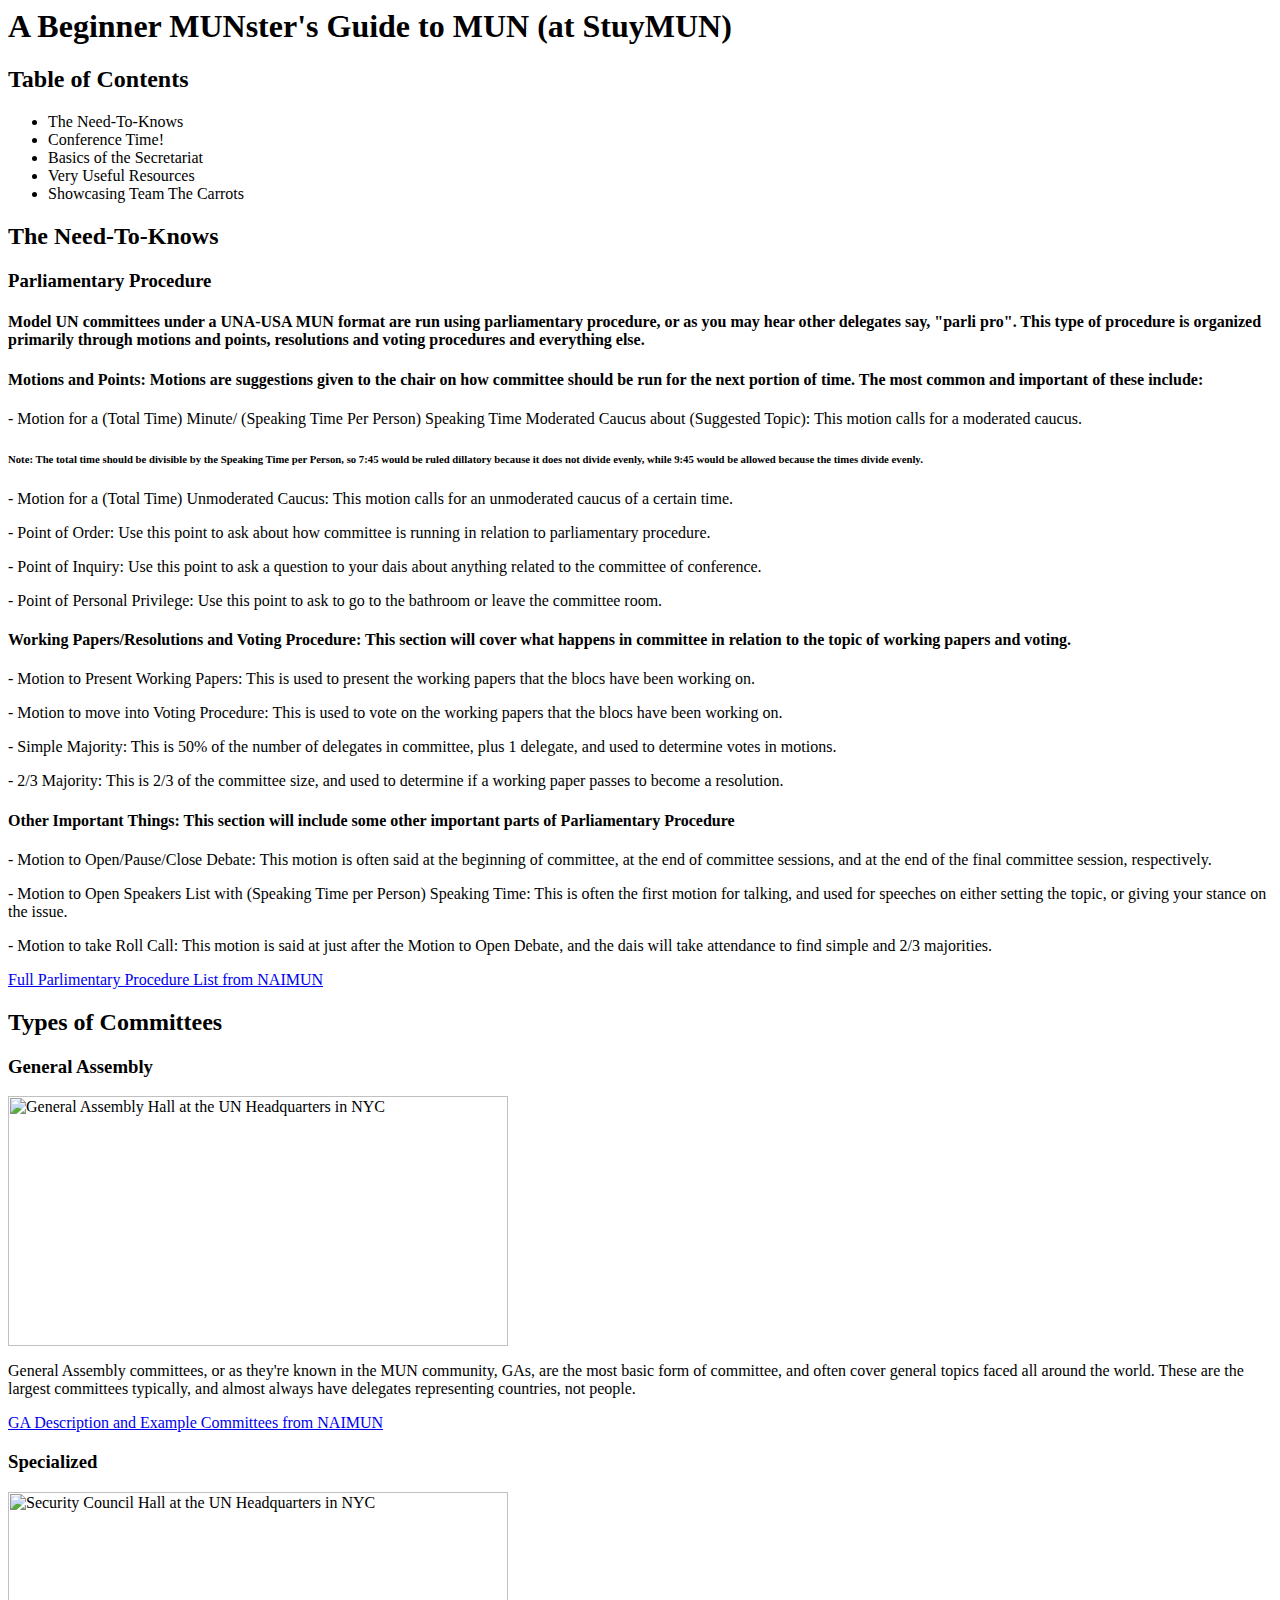
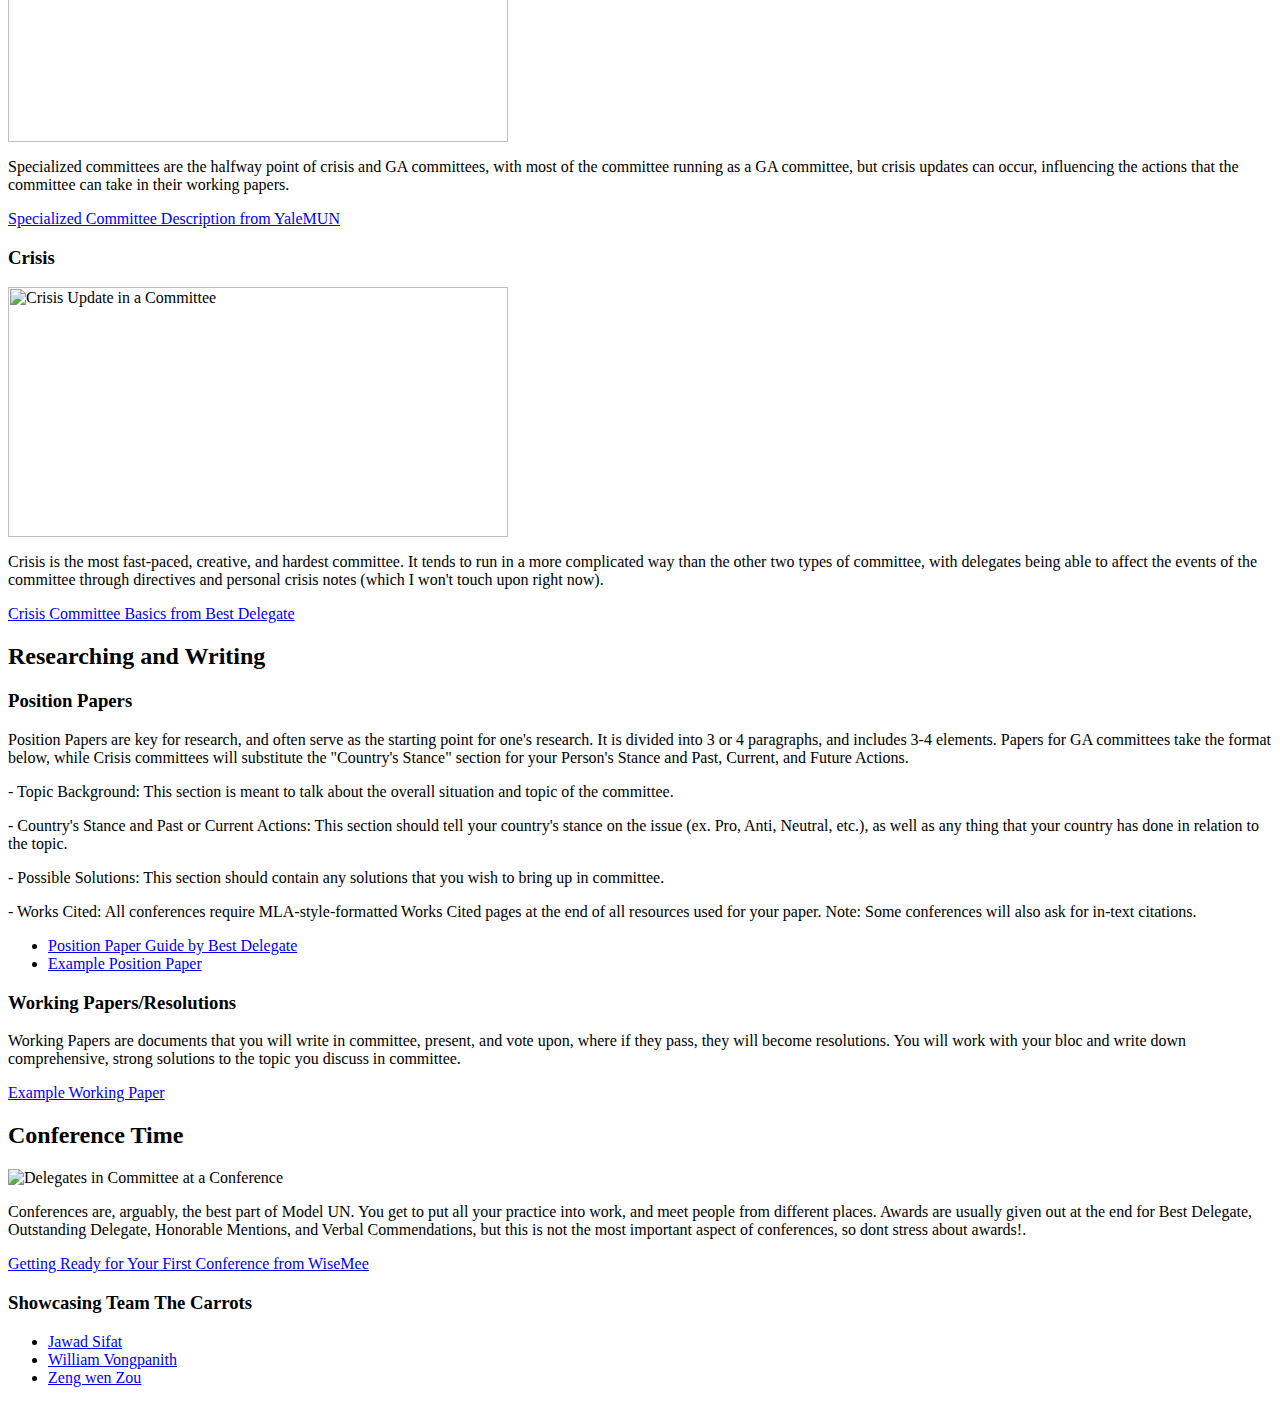
==== index.html @ 7d68be78 "Update index.html" ====
<!--
Danielle Que
IntroCS pd6 sec10
HW03 -- Thank you for coming to my TED talk/HTML/Coding a Simple Website
2021-02-09
-->

<!DOCTYPE>
<html>
<h1> A Beginner MUNster's Guide to MUN (at StuyMUN) </h1>
<h2> Table of Contents </h2>
    <ul>
        <li> The Need-To-Knows </li>
        <li> Conference Time! </li>
        <li> Basics of the Secretariat </li>
        <li> Very Useful Resources </li>
        <li> Showcasing Team The Carrots </li>
    </ul>   
<h2> The Need-To-Knows </h2>
    <h3> Parliamentary Procedure </h3>
    <h4> Model UN committees under a UNA-USA MUN format are run using parliamentary procedure, or as you may hear other delegates say, "parli pro". This type of procedure is organized primarily through motions and points, resolutions and voting procedures and everything else.</h4> 
        
    <h4>Motions and Points: Motions are suggestions given to the chair on how committee should be run for the next portion of time. The most common and important of these include:</h4>
        <p> - Motion for a (Total Time) Minute/ (Speaking Time Per Person) Speaking Time Moderated Caucus about (Suggested Topic): This motion calls for a moderated caucus.</p>
            <h6>     Note: The total time should be divisible by the Speaking Time per Person, so 7:45 would be ruled dillatory because it does not divide evenly, while 9:45 would be allowed because the times divide evenly.</h6> 
        <p> - Motion for a (Total Time) Unmoderated Caucus: This motion calls for an unmoderated caucus of a certain time.</p>
        <p> - Point of Order: Use this point to ask about how committee is running in relation to parliamentary procedure.</p>
        <p> - Point of Inquiry: Use this point to ask a question to your dais about anything related to the committee of conference.</p>
        <p> - Point of Personal Privilege: Use this point to ask to go to the bathroom or leave the committee room.</p> 
    <h4>Working Papers/Resolutions and Voting Procedure: This section will cover what happens in committee in relation to the topic of working papers and voting. </h4>    
        <p> - Motion to Present Working Papers: This is used to present the working papers that the blocs have been working on.</p>
        <p> - Motion to move into Voting Procedure: This is used to vote on the working papers that the blocs have been working on.</p>
        <p> - Simple Majority: This is 50% of the number of delegates in committee, plus 1 delegate, and used to determine votes in motions.</p>
        <p> - 2/3 Majority: This is 2/3 of the committee size, and used to determine if a working paper passes to become a resolution.</p>
    <h4> Other Important Things: This section will include some other important parts of Parliamentary Procedure</h4>
        <p> - Motion to Open/Pause/Close Debate: This motion is often said at the beginning of committee, at the end of committee sessions, and at the end of the final committee session, respectively.</p>
        <p> - Motion to Open Speakers List with (Speaking Time per Person) Speaking Time: This is often the first motion for talking, and used for speeches on either setting the topic, or giving your stance on the issue.</p>
        <p> - Motion to take Roll Call: This motion is said at just after the Motion to Open Debate, and the dais will take attendance to find simple and 2/3 majorities.</p> 
    <a href="https://naimun.modelun.org/parliamentary-procedures"> Full Parlimentary Procedure List from NAIMUN </a>
<h2> Types of Committees </h2>
    <h3> General Assembly </h3>
    <img 
        width=500
        height=250
        src="https://upload.wikimedia.org/wikipedia/commons/0/05/UN_General_Assembly_hall.jpeg"
        alt="General Assembly Hall at the UN Headquarters in NYC">
    <p> General Assembly committees, or as they're known in the MUN community, GAs, are the most basic form of committee, and often cover general topics faced all around the world. These are the largest committees typically, and almost always have delegates representing countries, not people.</p>
    <a href="https://naimun.modelun.org/gas"> GA Description and Example Committees from NAIMUN </a>
    <h3> Specialized </h3>
    <img
        width=500
        height=250
        src="https://cdn.cfr.org/sites/default/files/styles/immersive_image_3_2_desktop_2x/public/image/2020/09/rtr3hsmz.jpg"
        alt="Security Council Hall at the UN Headquarters in NYC">
    <p> Specialized committees are the halfway point of crisis and GA committees, with most of the committee running as a GA committee, but crisis updates can occur, influencing the actions that the committee can take in their working papers. </p>
    <a href="https://static1.squarespace.com/static/5457f2ece4b0a485997c0d67/t/5fb5dfeecfbc865efdd9f892/1605754862171/YMUN+Specialized+Explanation_Blurb.pdf"> Specialized Committee Description from YaleMUN </a>
    <h3> Crisis </h3>
    <img 
        width=500
        height=250
        src="https://bestdelegate.com/wp-content/uploads/2015/11/assasination-300x264.jpg"
        alt="Crisis Update in a Committee">
    <p> Crisis is the most fast-paced, creative, and hardest committee. It tends to run in a more complicated way than the other two types of committee, with delegates being able to affect the events of the committee through directives and personal crisis notes (which I won't touch upon right now).</p>
    <a href="https://bestdelegate.com/everything-you-need-to-know-about-crisis-committees/"> Crisis Committee Basics from Best Delegate </a>
<h2> Researching and Writing </h2>
    <h3> Position Papers </h3>
        <p> Position Papers are key for research, and often serve as the starting point for one's research. It is divided into 3 or 4 paragraphs, and includes 3-4 elements. Papers for GA committees take the format below, while Crisis committees will substitute the "Country's Stance" section for your Person's Stance and Past, Current, and Future Actions.</p>
            <p>- Topic Background: This section is meant to talk about the overall situation and topic of the committee.</p> 
            <p>- Country's Stance and Past or Current Actions: This section should tell your country's stance on the issue (ex. Pro, Anti, Neutral, etc.), as well as any thing that your country has done in relation to the topic.</p>
            <p>- Possible Solutions: This section should contain any solutions that you wish to bring up in committee.</p> 
            <p>- Works Cited: All conferences require MLA-style-formatted Works Cited pages at the end of all resources used for your paper. Note: Some conferences will also ask for in-text citations.</p>
    <ul> 
        <li> <a href="https://bestdelegate.com/a-formula-for-the-perfect-position-paper-solution-oriented-research/"> Position Paper Guide by Best Delegate </a> </li>
        <li> <a href="https://docs.google.com/document/d/1-BOt6cI98DwkWvB0Tf06BuWSzSPbmG7G1QJ6g84X8aQ/edit?usp=sharing"> Example Position Paper </a> </li>
    </ul>

    <h3> Working Papers/Resolutions </h3>
    <p> Working Papers are documents that you will write in committee, present, and vote upon, where if they pass, they will become resolutions. You will work with your bloc and write down comprehensive, strong solutions to the topic you discuss in committee. </p> 
    <a href="https://docs.google.com/document/d/1sI--Z1EplctZxuT4vmtqIP-Td0SawoI1I2shFGcIjhc/edit?usp=sharing"> Example Working Paper </a>
        
<h2> Conference Time </h2>
    <img 
         src="https://www.tjtoday.org/wp-content/uploads/2019/02/Model-United-Nations-Conference-Photograph-900x527.jpeg"
         alt="Delegates in Committee at a Conference">
    <p> Conferences are, arguably, the best part of Model UN. You get to put all your practice into work, and meet people from different places. Awards are usually given out at the end for Best Delegate, Outstanding Delegate, Honorable Mentions, and Verbal Commendations, but this is not the most important aspect of conferences, so dont stress about awards!. </p>
    <a href="https://www.wisemee.com/10-steps-to-prepare-for-your-first-mun-conference/"> Getting Ready for Your First Conference from WiseMee </a>

<h3> Showcasing Team The Carrots </h3>
    <ul> 
        <li> <a href="https://jawadsifat.github.io/web/"> Jawad Sifat </a> </li>
        <li> <a href="https://williamvong.github.io/web/"> William Vongpanith </a> </li>
        <li> <a href="https://zengwenzou.github.io/web/"> Zeng wen Zou </a> </li>
    </ul>   
<title> Boink </title>
</html>
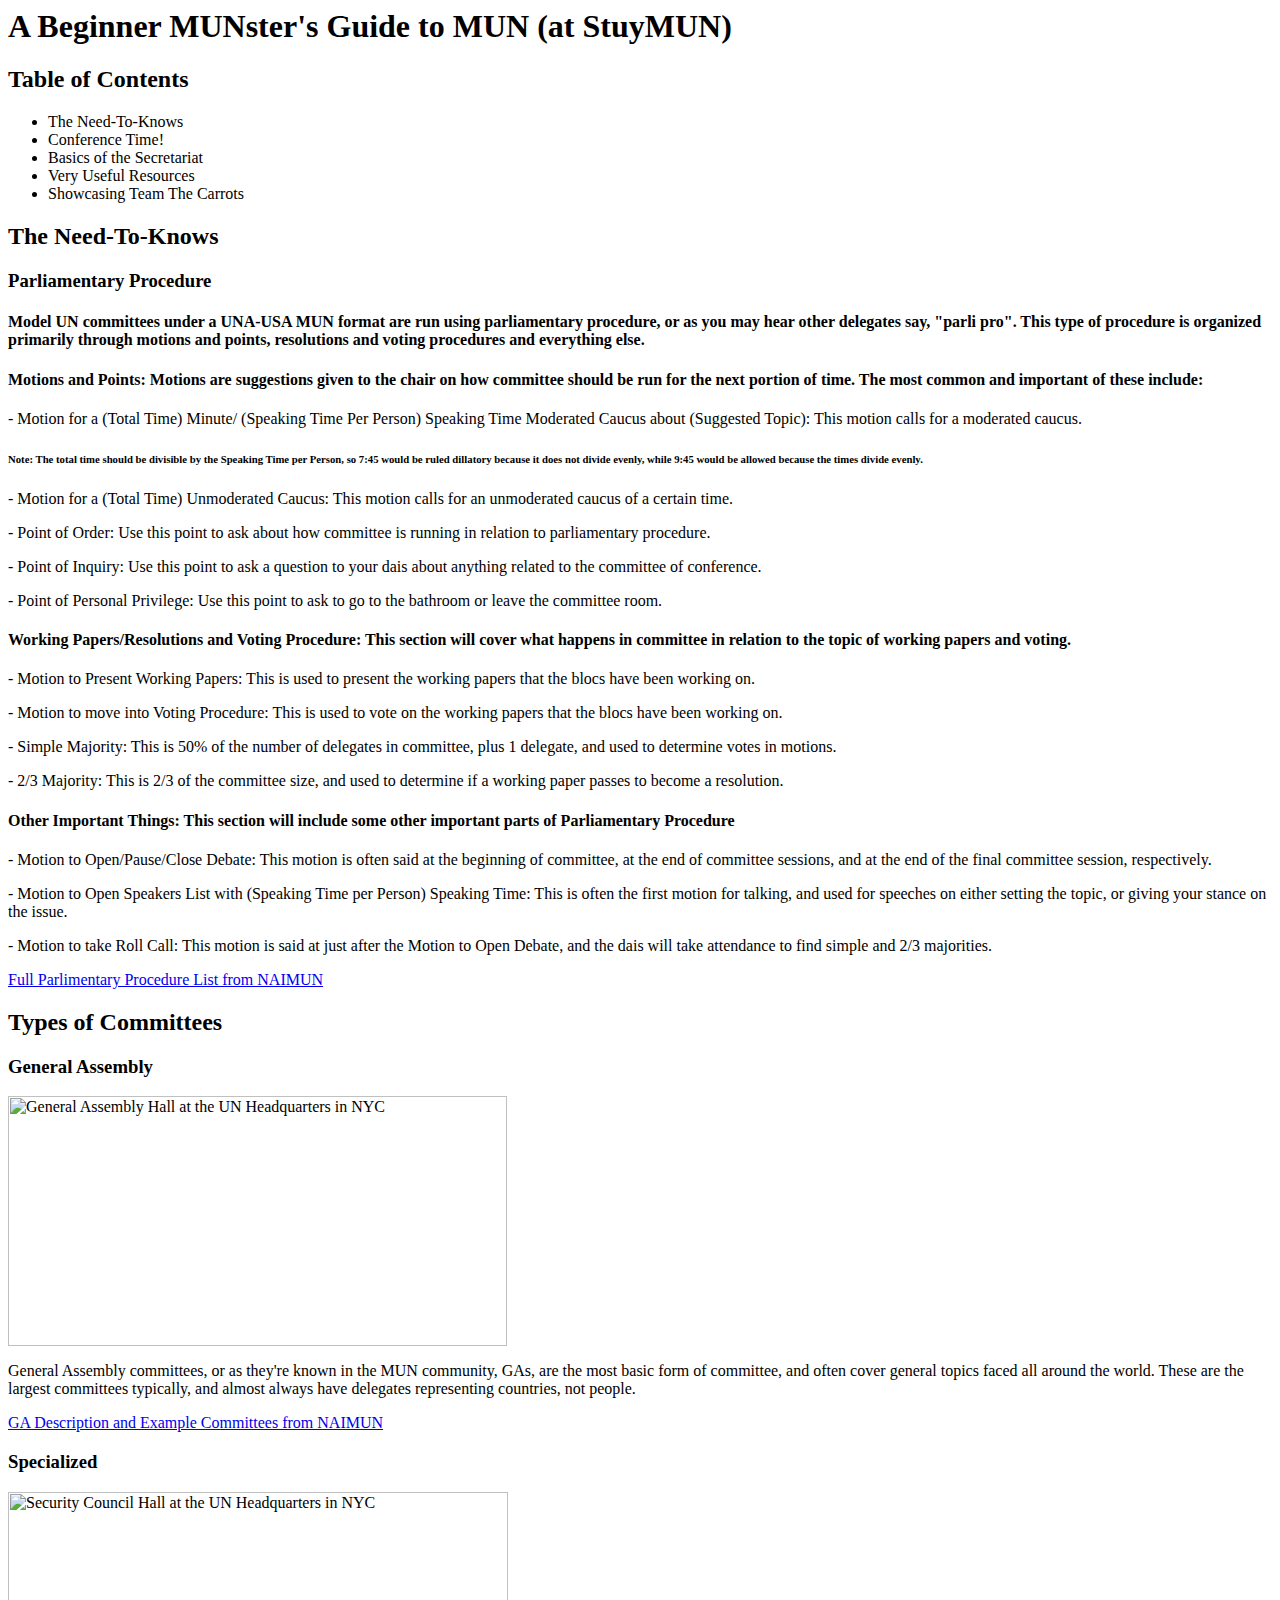
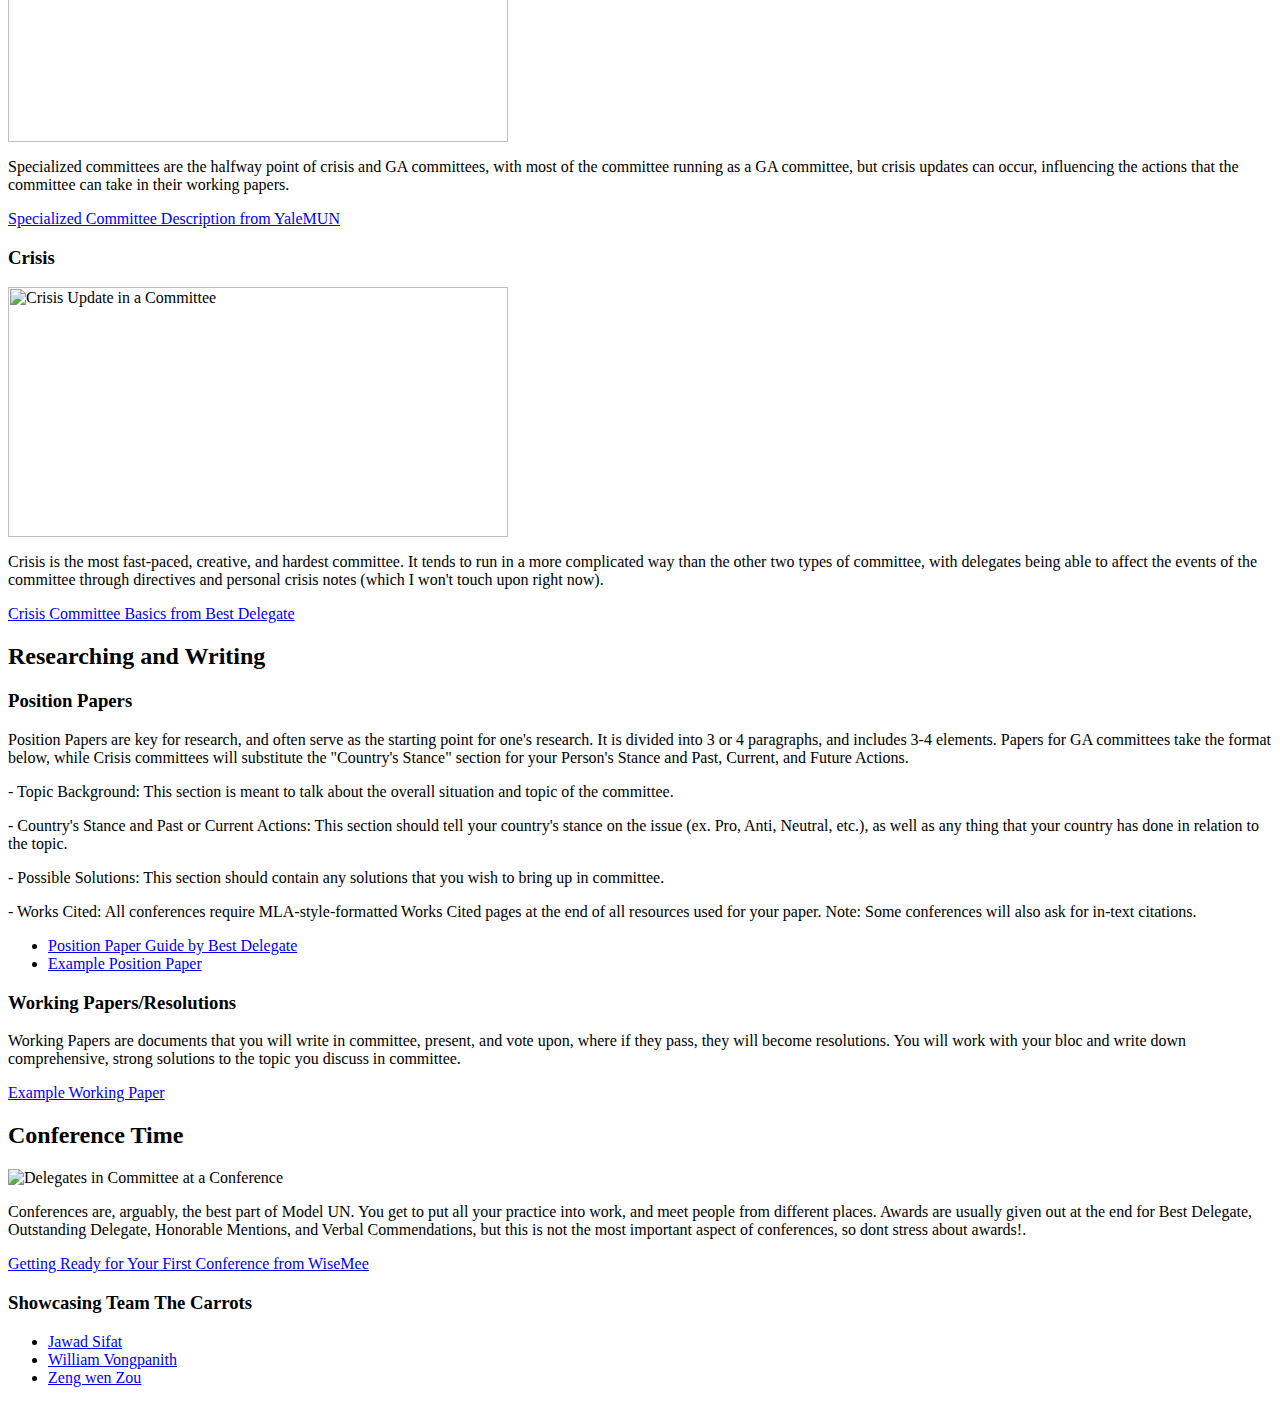
==== commit af3bd6c3: "Update index.html" ====
--- a/index.html
+++ b/index.html
@@ -40,7 +40,7 @@
 <h2> Types of Committees </h2>
     <h3> General Assembly </h3>
     <img 
-        width=500
+        width=499
         height=250
         src="https://upload.wikimedia.org/wikipedia/commons/0/05/UN_General_Assembly_hall.jpeg"
         alt="General Assembly Hall at the UN Headquarters in NYC">
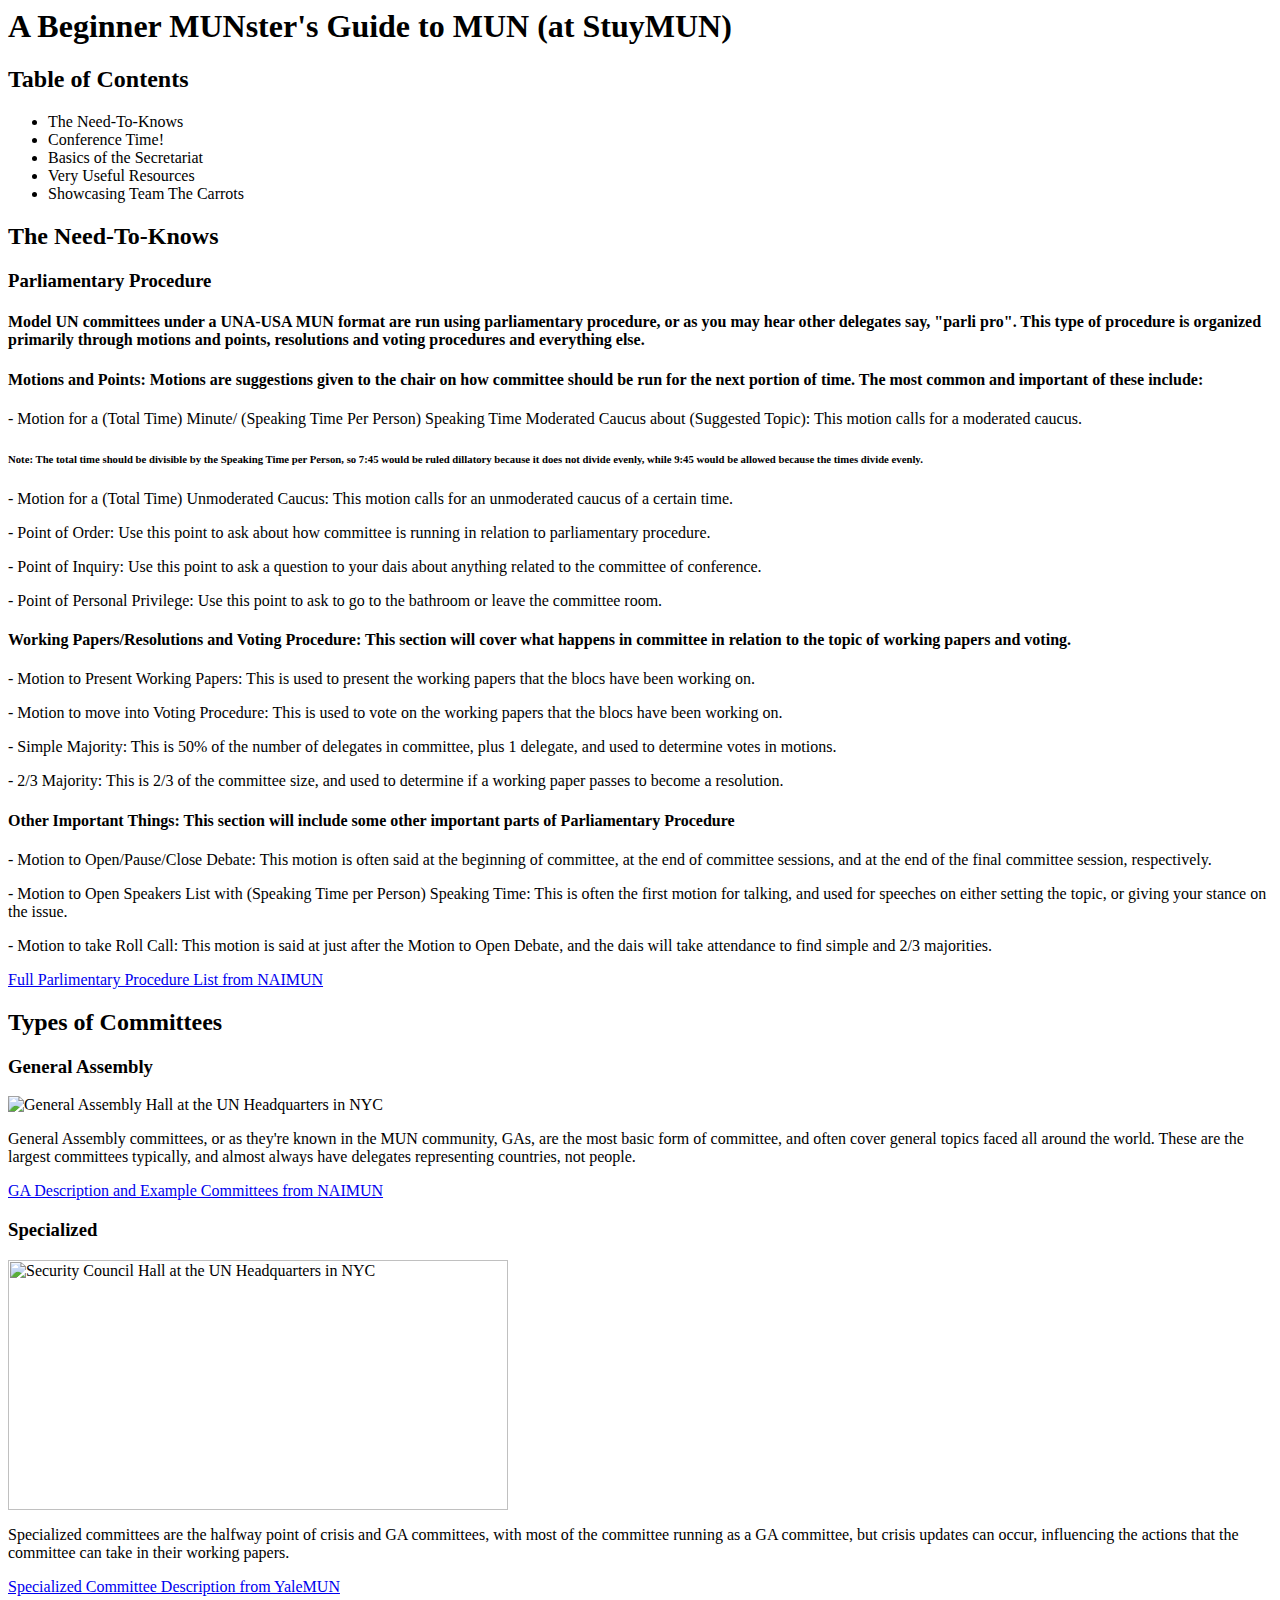
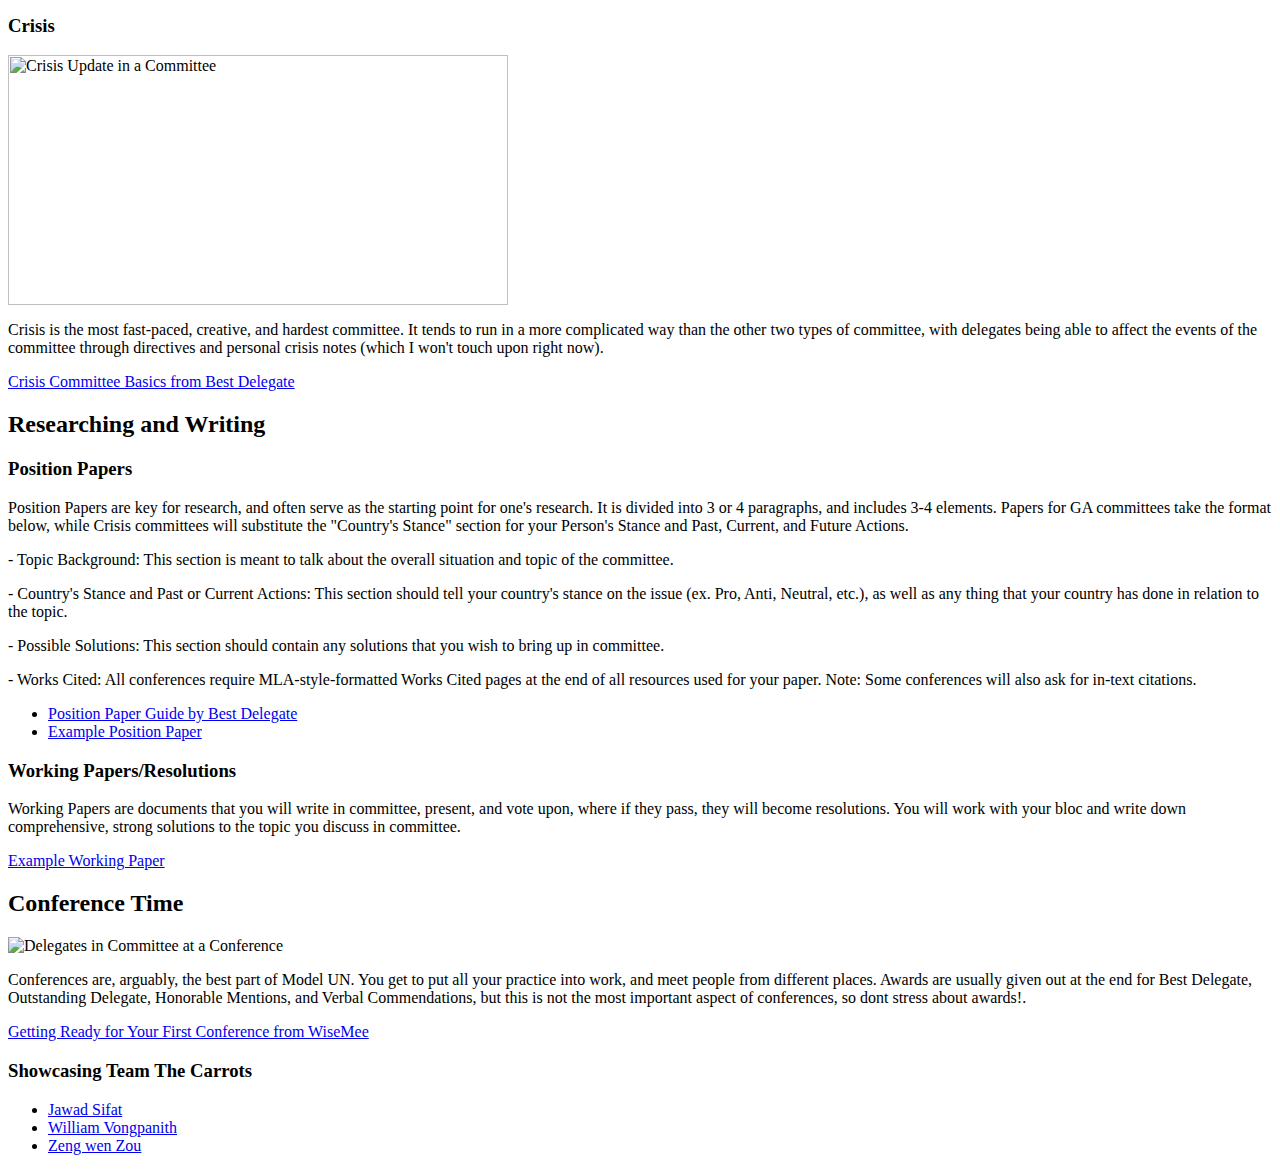
==== commit 6ad1f487: "Update index.html" ====
--- a/index.html
+++ b/index.html
@@ -40,8 +40,6 @@
 <h2> Types of Committees </h2>
     <h3> General Assembly </h3>
     <img 
-        width=499
-        height=250
         src="https://upload.wikimedia.org/wikipedia/commons/0/05/UN_General_Assembly_hall.jpeg"
         alt="General Assembly Hall at the UN Headquarters in NYC">
     <p> General Assembly committees, or as they're known in the MUN community, GAs, are the most basic form of committee, and often cover general topics faced all around the world. These are the largest committees typically, and almost always have delegates representing countries, not people.</p>
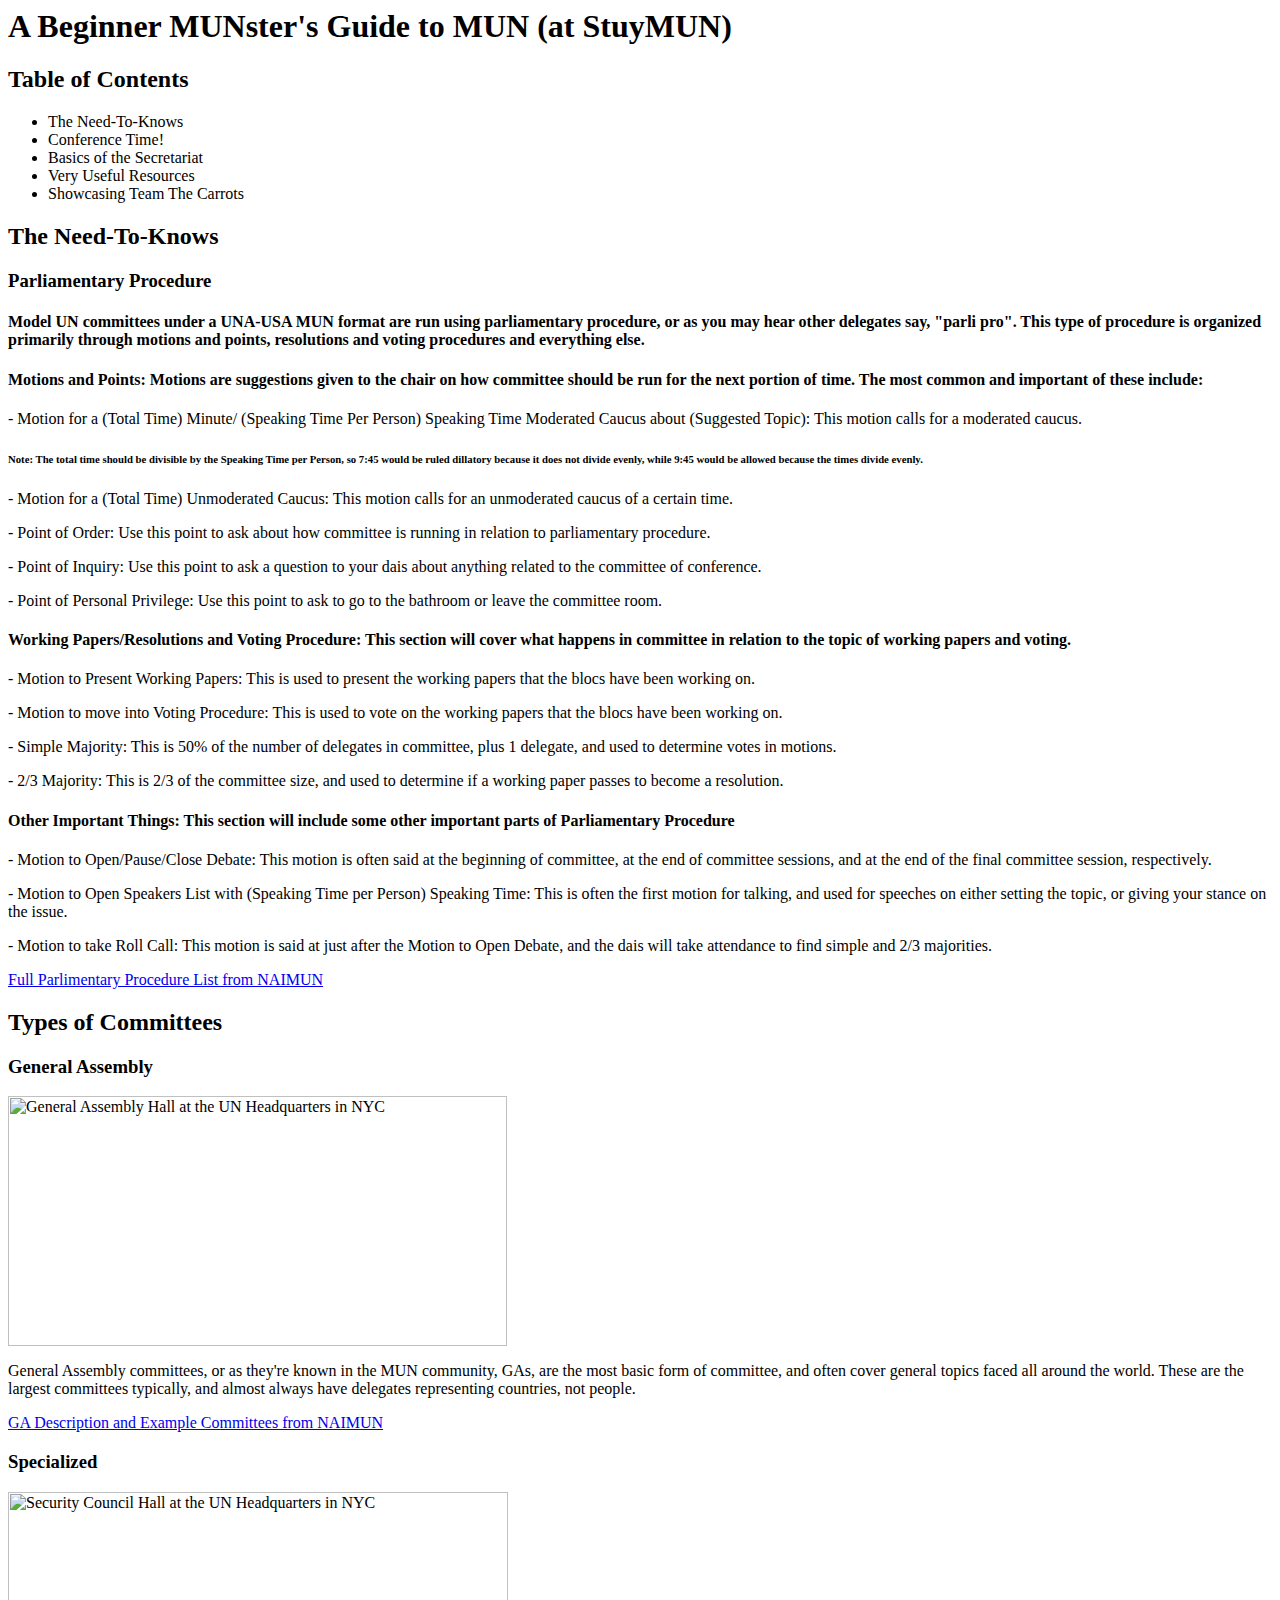
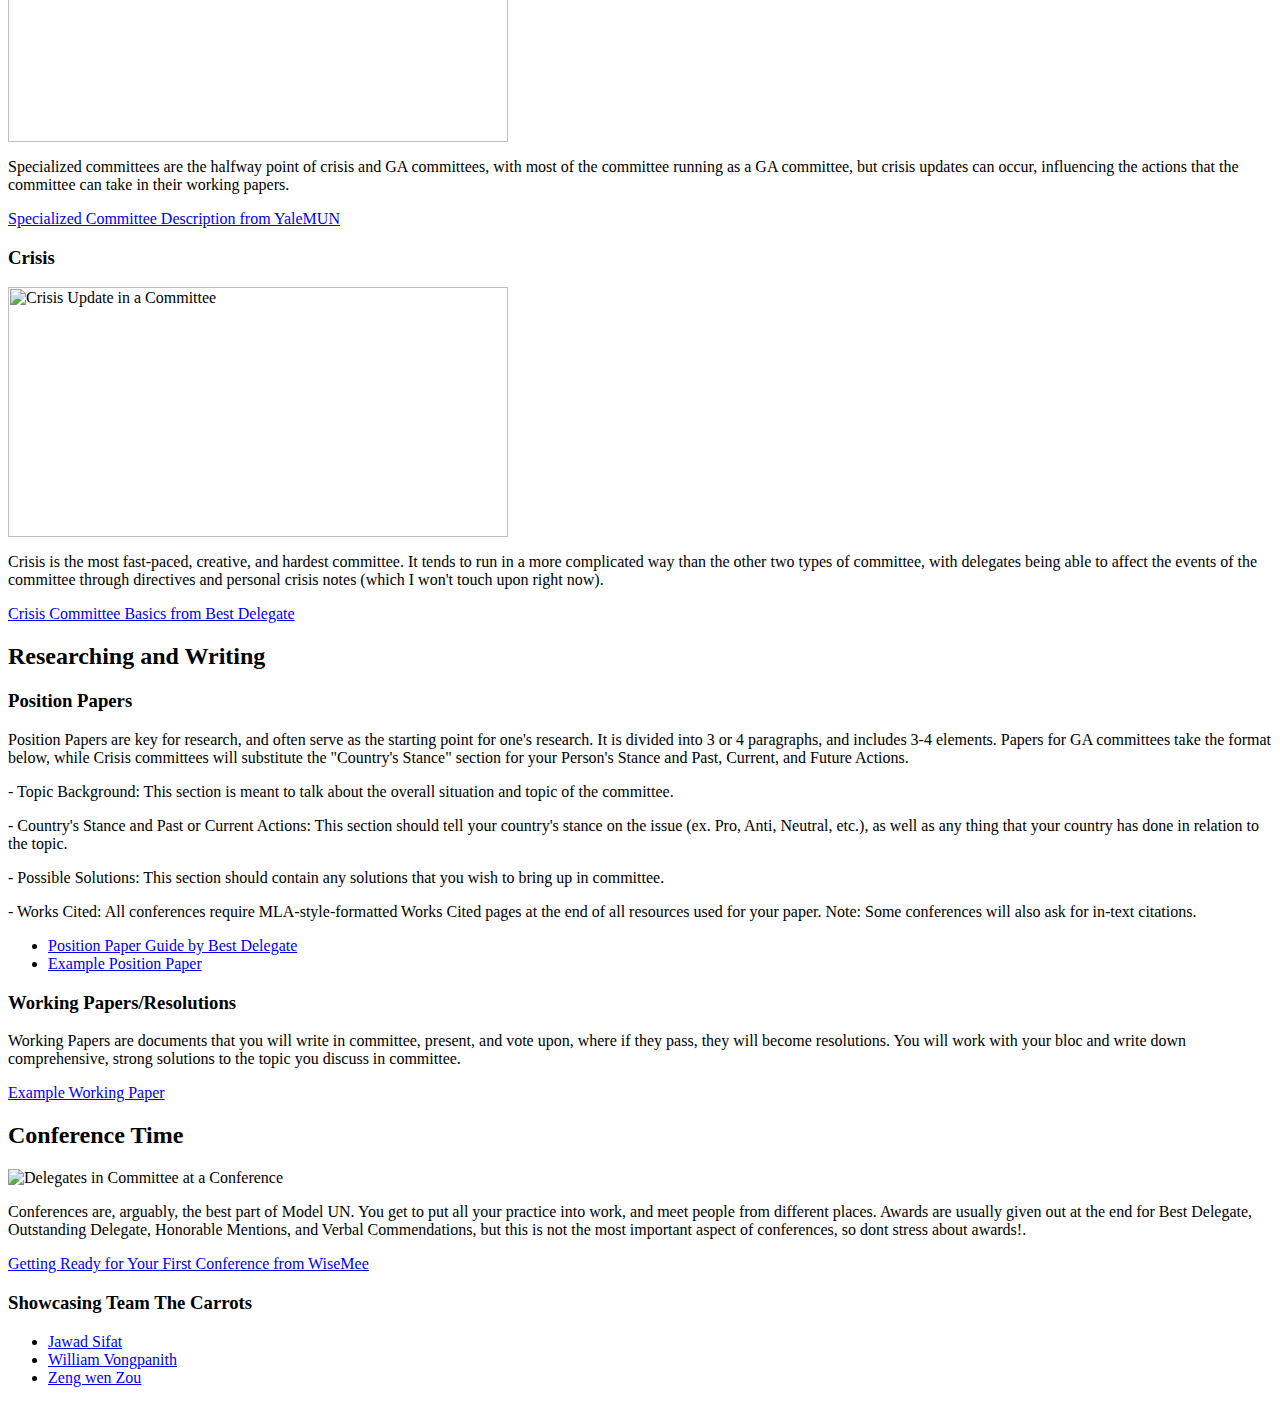
==== commit e5f84d38: "Update index.html" ====
--- a/index.html
+++ b/index.html
@@ -39,7 +39,9 @@
     <a href="https://naimun.modelun.org/parliamentary-procedures"> Full Parlimentary Procedure List from NAIMUN </a>
 <h2> Types of Committees </h2>
     <h3> General Assembly </h3>
-    <img 
+    <img
+        width=499
+        height=250
         src="https://upload.wikimedia.org/wikipedia/commons/0/05/UN_General_Assembly_hall.jpeg"
         alt="General Assembly Hall at the UN Headquarters in NYC">
     <p> General Assembly committees, or as they're known in the MUN community, GAs, are the most basic form of committee, and often cover general topics faced all around the world. These are the largest committees typically, and almost always have delegates representing countries, not people.</p>
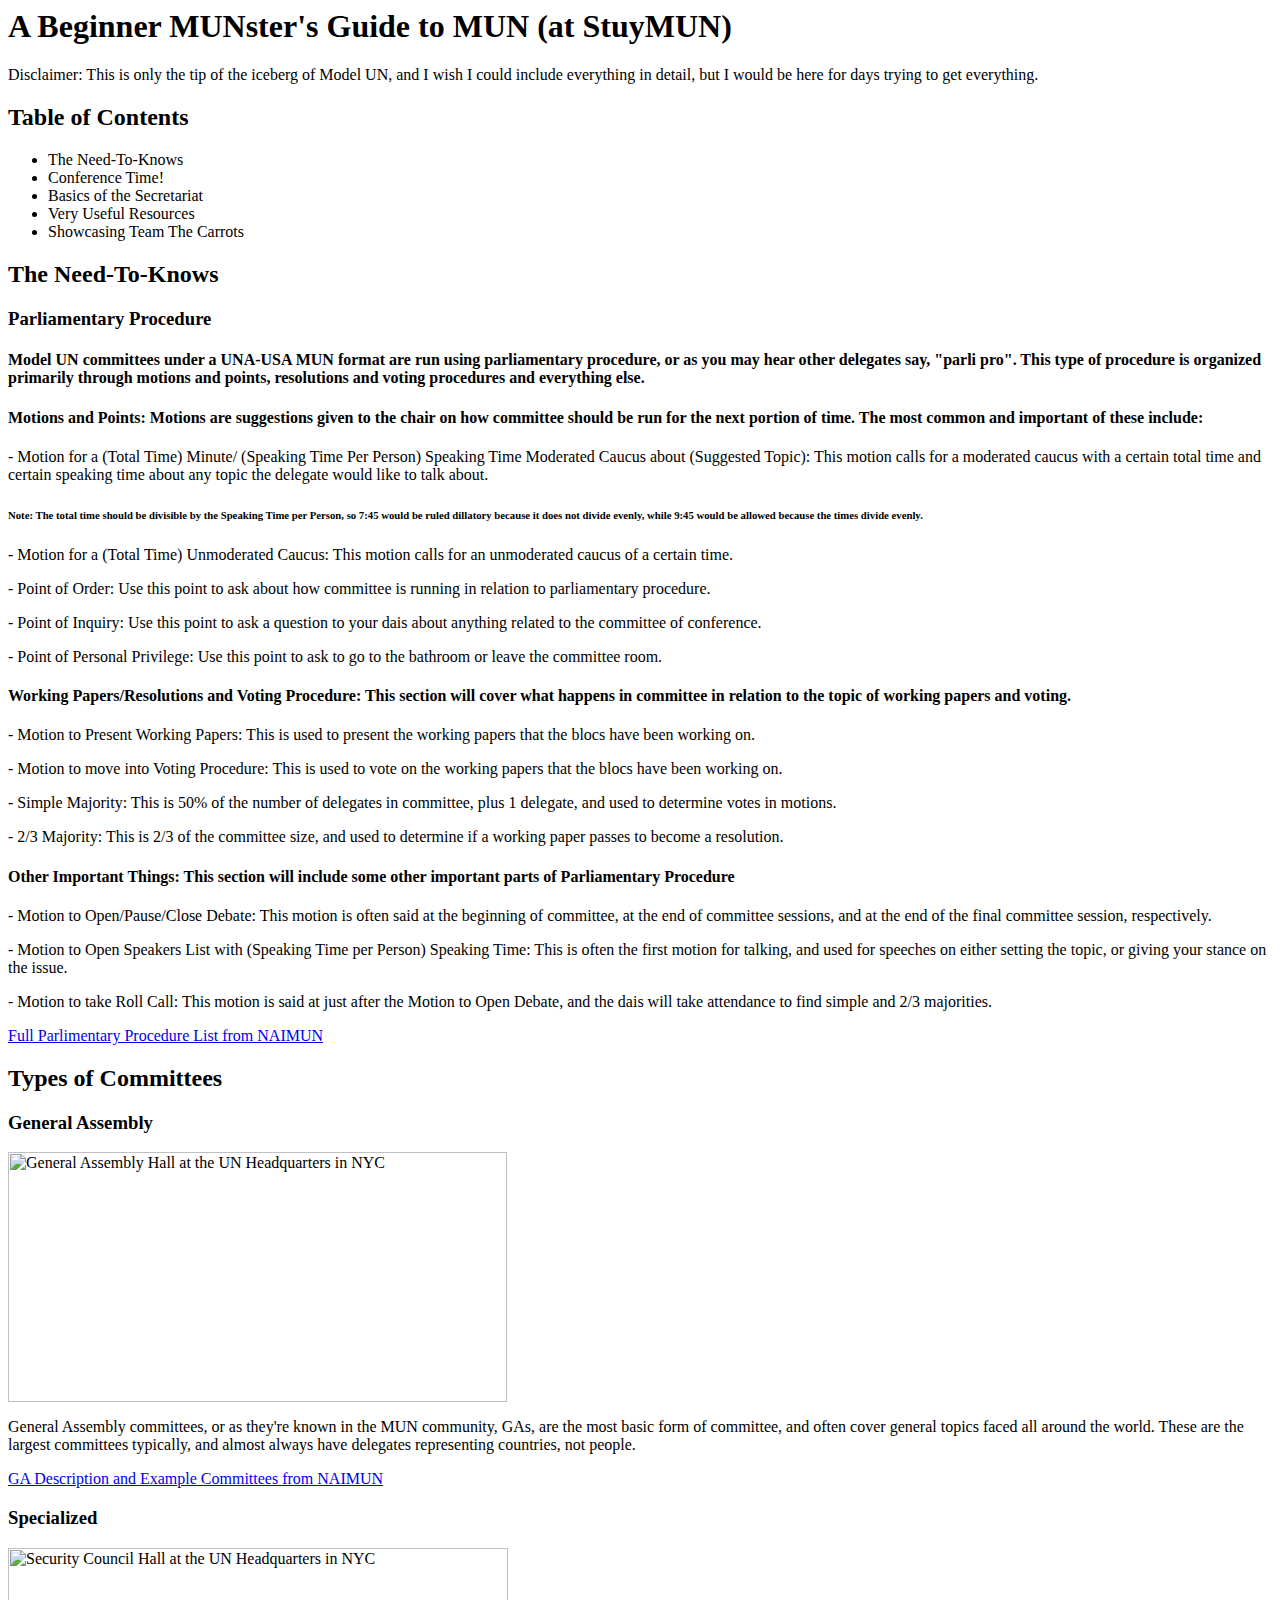
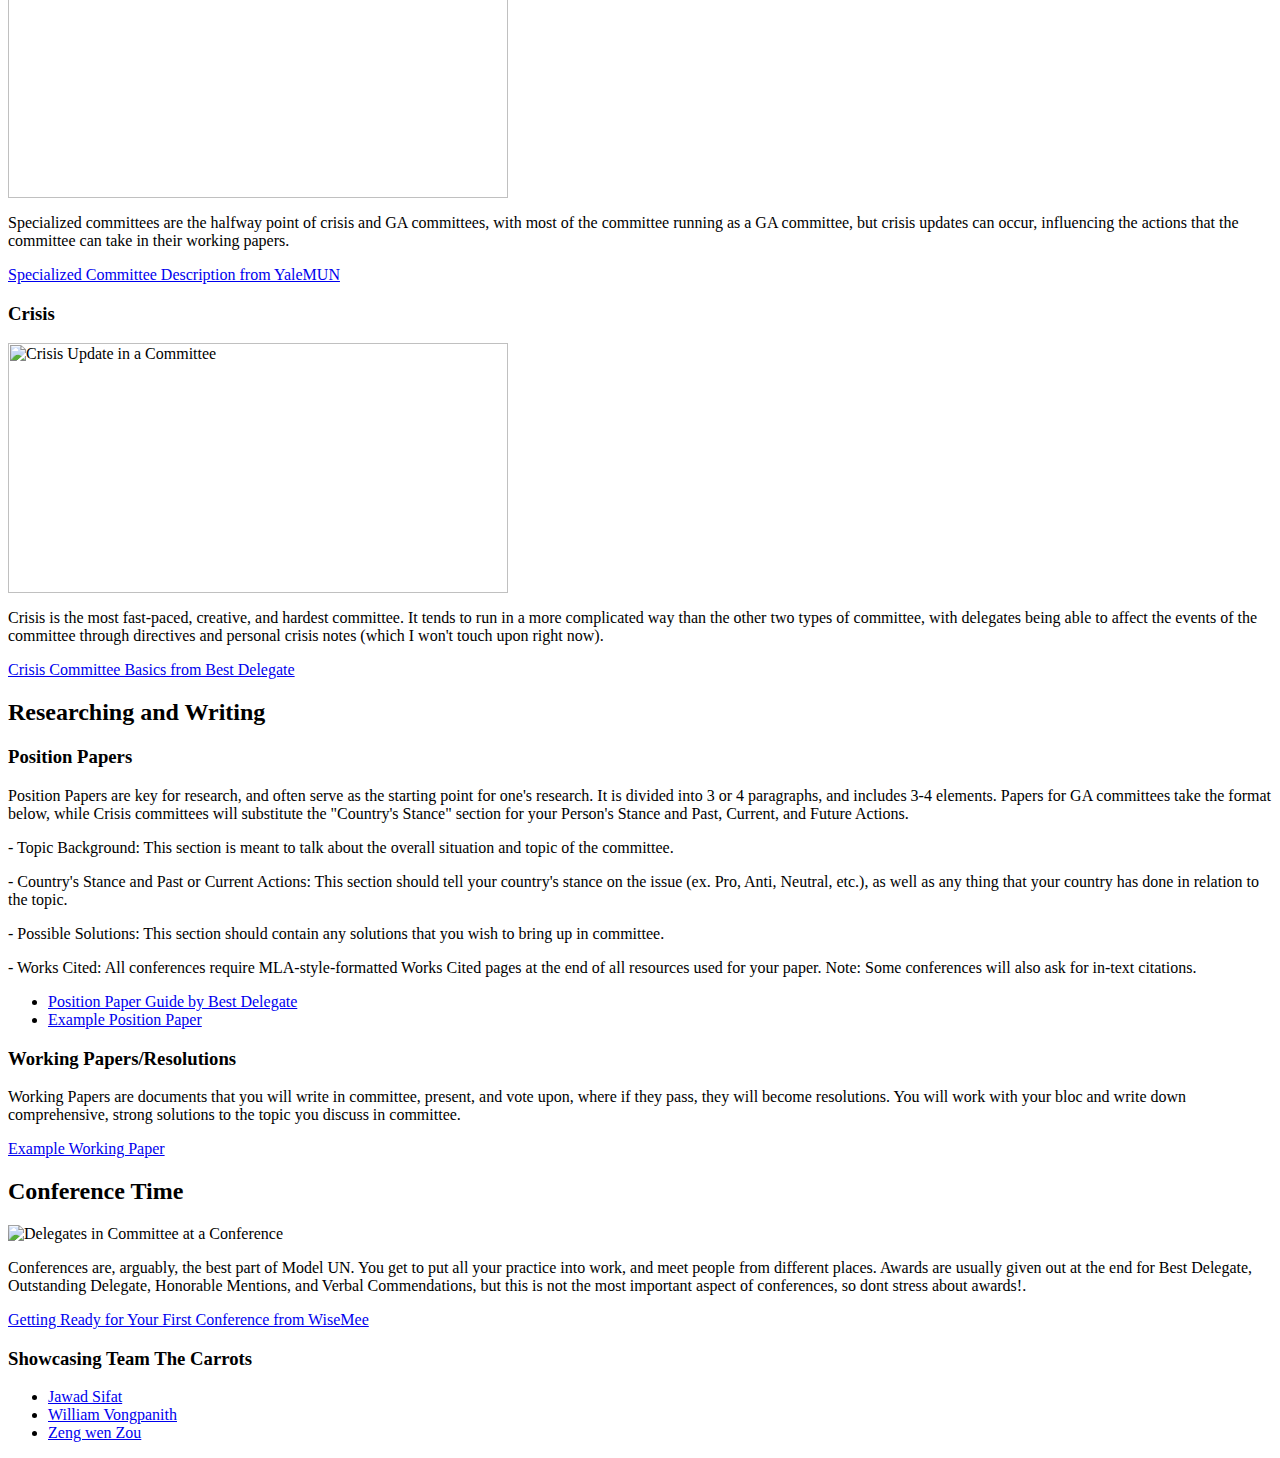
==== commit b27da922: "Add files via upload" ====
--- a/index.html
+++ b/index.html
@@ -3,11 +3,14 @@
 IntroCS pd6 sec10
 HW03 -- Thank you for coming to my TED talk/HTML/Coding a Simple Website
 2021-02-09
+
+Credits: Jawad Sifat and his website for an example of a finished version and how the site and code should look when done. 
 -->
 
 <!DOCTYPE>
 <html>
 <h1> A Beginner MUNster's Guide to MUN (at StuyMUN) </h1>
+    <p> Disclaimer: This is only the tip of the iceberg of Model UN, and I wish I could include everything in detail, but I would be here for days trying to get everything.</p>
 <h2> Table of Contents </h2>
     <ul>
         <li> The Need-To-Knows </li>
@@ -18,50 +21,49 @@
     </ul>   
 <h2> The Need-To-Knows </h2>
     <h3> Parliamentary Procedure </h3>
-    <h4> Model UN committees under a UNA-USA MUN format are run using parliamentary procedure, or as you may hear other delegates say, "parli pro". This type of procedure is organized primarily through motions and points, resolutions and voting procedures and everything else.</h4> 
-        
-    <h4>Motions and Points: Motions are suggestions given to the chair on how committee should be run for the next portion of time. The most common and important of these include:</h4>
-        <p> - Motion for a (Total Time) Minute/ (Speaking Time Per Person) Speaking Time Moderated Caucus about (Suggested Topic): This motion calls for a moderated caucus.</p>
-            <h6>     Note: The total time should be divisible by the Speaking Time per Person, so 7:45 would be ruled dillatory because it does not divide evenly, while 9:45 would be allowed because the times divide evenly.</h6> 
-        <p> - Motion for a (Total Time) Unmoderated Caucus: This motion calls for an unmoderated caucus of a certain time.</p>
-        <p> - Point of Order: Use this point to ask about how committee is running in relation to parliamentary procedure.</p>
-        <p> - Point of Inquiry: Use this point to ask a question to your dais about anything related to the committee of conference.</p>
-        <p> - Point of Personal Privilege: Use this point to ask to go to the bathroom or leave the committee room.</p> 
-    <h4>Working Papers/Resolutions and Voting Procedure: This section will cover what happens in committee in relation to the topic of working papers and voting. </h4>    
-        <p> - Motion to Present Working Papers: This is used to present the working papers that the blocs have been working on.</p>
-        <p> - Motion to move into Voting Procedure: This is used to vote on the working papers that the blocs have been working on.</p>
-        <p> - Simple Majority: This is 50% of the number of delegates in committee, plus 1 delegate, and used to determine votes in motions.</p>
-        <p> - 2/3 Majority: This is 2/3 of the committee size, and used to determine if a working paper passes to become a resolution.</p>
-    <h4> Other Important Things: This section will include some other important parts of Parliamentary Procedure</h4>
-        <p> - Motion to Open/Pause/Close Debate: This motion is often said at the beginning of committee, at the end of committee sessions, and at the end of the final committee session, respectively.</p>
-        <p> - Motion to Open Speakers List with (Speaking Time per Person) Speaking Time: This is often the first motion for talking, and used for speeches on either setting the topic, or giving your stance on the issue.</p>
-        <p> - Motion to take Roll Call: This motion is said at just after the Motion to Open Debate, and the dais will take attendance to find simple and 2/3 majorities.</p> 
-    <a href="https://naimun.modelun.org/parliamentary-procedures"> Full Parlimentary Procedure List from NAIMUN </a>
+        <h4> Model UN committees under a UNA-USA MUN format are run using parliamentary procedure, or as you may hear other delegates say, "parli pro". This type of procedure is organized primarily through motions and points, resolutions and voting procedures and everything else.</h4>    
+        <h4>Motions and Points: Motions are suggestions given to the chair on how committee should be run for the next portion of time. The most common and important of these include:</h4>
+            <p> - Motion for a (Total Time) Minute/ (Speaking Time Per Person) Speaking Time Moderated Caucus about (Suggested Topic): This motion calls for a moderated caucus with a certain total time and certain speaking time about any topic the delegate would like to talk about.</p>
+                <h6>     Note: The total time should be divisible by the Speaking Time per Person, so 7:45 would be ruled dillatory because it does not divide evenly, while 9:45 would be allowed because the times divide evenly.</h6> 
+            <p> - Motion for a (Total Time) Unmoderated Caucus: This motion calls for an unmoderated caucus of a certain time.</p>
+            <p> - Point of Order: Use this point to ask about how committee is running in relation to parliamentary procedure.</p>
+            <p> - Point of Inquiry: Use this point to ask a question to your dais about anything related to the committee of conference.</p>
+            <p> - Point of Personal Privilege: Use this point to ask to go to the bathroom or leave the committee room.</p> 
+        <h4>Working Papers/Resolutions and Voting Procedure: This section will cover what happens in committee in relation to the topic of working papers and voting. </h4>    
+            <p> - Motion to Present Working Papers: This is used to present the working papers that the blocs have been working on.</p>
+            <p> - Motion to move into Voting Procedure: This is used to vote on the working papers that the blocs have been working on.</p>
+            <p> - Simple Majority: This is 50% of the number of delegates in committee, plus 1 delegate, and used to determine votes in motions.</p>
+            <p> - 2/3 Majority: This is 2/3 of the committee size, and used to determine if a working paper passes to become a resolution.</p>
+        <h4> Other Important Things: This section will include some other important parts of Parliamentary Procedure</h4>
+            <p> - Motion to Open/Pause/Close Debate: This motion is often said at the beginning of committee, at the end of committee sessions, and at the end of the final committee session, respectively.</p>
+            <p> - Motion to Open Speakers List with (Speaking Time per Person) Speaking Time: This is often the first motion for talking, and used for speeches on either setting the topic, or giving your stance on the issue.</p>
+            <p> - Motion to take Roll Call: This motion is said at just after the Motion to Open Debate, and the dais will take attendance to find simple and 2/3 majorities.</p> 
+        <a href="https://naimun.modelun.org/parliamentary-procedures"> Full Parlimentary Procedure List from NAIMUN </a>
 <h2> Types of Committees </h2>
     <h3> General Assembly </h3>
-    <img
-        width=499
-        height=250
-        src="https://upload.wikimedia.org/wikipedia/commons/0/05/UN_General_Assembly_hall.jpeg"
-        alt="General Assembly Hall at the UN Headquarters in NYC">
-    <p> General Assembly committees, or as they're known in the MUN community, GAs, are the most basic form of committee, and often cover general topics faced all around the world. These are the largest committees typically, and almost always have delegates representing countries, not people.</p>
-    <a href="https://naimun.modelun.org/gas"> GA Description and Example Committees from NAIMUN </a>
+        <img
+            width=499
+            height=250
+            src="https://cdn.cnn.com/cnnnext/dam/assets/190922141633-un-general-assembly-room-file-restricted-super-169.jpg"
+            alt="General Assembly Hall at the UN Headquarters in NYC">
+        <p> General Assembly committees, or as they're known in the MUN community, GAs, are the most basic form of committee, and often cover general topics faced all around the world. These are the largest committees typically, and almost always have delegates representing countries, not people.</p>
+        <a href="https://naimun.modelun.org/gas"> GA Description and Example Committees from NAIMUN </a>
     <h3> Specialized </h3>
-    <img
-        width=500
-        height=250
-        src="https://cdn.cfr.org/sites/default/files/styles/immersive_image_3_2_desktop_2x/public/image/2020/09/rtr3hsmz.jpg"
-        alt="Security Council Hall at the UN Headquarters in NYC">
-    <p> Specialized committees are the halfway point of crisis and GA committees, with most of the committee running as a GA committee, but crisis updates can occur, influencing the actions that the committee can take in their working papers. </p>
-    <a href="https://static1.squarespace.com/static/5457f2ece4b0a485997c0d67/t/5fb5dfeecfbc865efdd9f892/1605754862171/YMUN+Specialized+Explanation_Blurb.pdf"> Specialized Committee Description from YaleMUN </a>
+        <img
+            width=500
+            height=250
+            src="https://cdn.cfr.org/sites/default/files/styles/immersive_image_3_2_desktop_2x/public/image/2020/09/rtr3hsmz.jpg"
+            alt="Security Council Hall at the UN Headquarters in NYC">
+        <p> Specialized committees are the halfway point of crisis and GA committees, with most of the committee running as a GA committee, but crisis updates can occur, influencing the actions that the committee can take in their working papers. </p>
+        <a href="https://static1.squarespace.com/static/5457f2ece4b0a485997c0d67/t/5fb5dfeecfbc865efdd9f892/1605754862171/YMUN+Specialized+Explanation_Blurb.pdf"> Specialized Committee Description from YaleMUN </a>
     <h3> Crisis </h3>
-    <img 
-        width=500
-        height=250
-        src="https://bestdelegate.com/wp-content/uploads/2015/11/assasination-300x264.jpg"
-        alt="Crisis Update in a Committee">
-    <p> Crisis is the most fast-paced, creative, and hardest committee. It tends to run in a more complicated way than the other two types of committee, with delegates being able to affect the events of the committee through directives and personal crisis notes (which I won't touch upon right now).</p>
-    <a href="https://bestdelegate.com/everything-you-need-to-know-about-crisis-committees/"> Crisis Committee Basics from Best Delegate </a>
+        <img 
+            width=500
+            height=250
+            src="https://bestdelegate.com/wp-content/uploads/2015/11/assasination-300x264.jpg"
+            alt="Crisis Update in a Committee">
+        <p> Crisis is the most fast-paced, creative, and hardest committee. It tends to run in a more complicated way than the other two types of committee, with delegates being able to affect the events of the committee through directives and personal crisis notes (which I won't touch upon right now).</p>
+        <a href="https://bestdelegate.com/everything-you-need-to-know-about-crisis-committees/"> Crisis Committee Basics from Best Delegate </a>
 <h2> Researching and Writing </h2>
     <h3> Position Papers </h3>
         <p> Position Papers are key for research, and often serve as the starting point for one's research. It is divided into 3 or 4 paragraphs, and includes 3-4 elements. Papers for GA committees take the format below, while Crisis committees will substitute the "Country's Stance" section for your Person's Stance and Past, Current, and Future Actions.</p>
@@ -69,28 +71,24 @@
             <p>- Country's Stance and Past or Current Actions: This section should tell your country's stance on the issue (ex. Pro, Anti, Neutral, etc.), as well as any thing that your country has done in relation to the topic.</p>
             <p>- Possible Solutions: This section should contain any solutions that you wish to bring up in committee.</p> 
             <p>- Works Cited: All conferences require MLA-style-formatted Works Cited pages at the end of all resources used for your paper. Note: Some conferences will also ask for in-text citations.</p>
-    <ul> 
-        <li> <a href="https://bestdelegate.com/a-formula-for-the-perfect-position-paper-solution-oriented-research/"> Position Paper Guide by Best Delegate </a> </li>
-        <li> <a href="https://docs.google.com/document/d/1-BOt6cI98DwkWvB0Tf06BuWSzSPbmG7G1QJ6g84X8aQ/edit?usp=sharing"> Example Position Paper </a> </li>
-    </ul>
-
+        <ul> 
+            <li> <a href="https://bestdelegate.com/a-formula-for-the-perfect-position-paper-solution-oriented-research/"> Position Paper Guide by Best Delegate </a> </li>
+            <li> <a href="https://docs.google.com/document/d/1-BOt6cI98DwkWvB0Tf06BuWSzSPbmG7G1QJ6g84X8aQ/edit?usp=sharing"> Example Position Paper </a> </li>
+        </ul>
     <h3> Working Papers/Resolutions </h3>
-    <p> Working Papers are documents that you will write in committee, present, and vote upon, where if they pass, they will become resolutions. You will work with your bloc and write down comprehensive, strong solutions to the topic you discuss in committee. </p> 
-    <a href="https://docs.google.com/document/d/1sI--Z1EplctZxuT4vmtqIP-Td0SawoI1I2shFGcIjhc/edit?usp=sharing"> Example Working Paper </a>
-        
+        <p> Working Papers are documents that you will write in committee, present, and vote upon, where if they pass, they will become resolutions. You will work with your bloc and write down comprehensive, strong solutions to the topic you discuss in committee. </p> 
+        <a href="https://docs.google.com/document/d/1sI--Z1EplctZxuT4vmtqIP-Td0SawoI1I2shFGcIjhc/edit?usp=sharing"> Example Working Paper </a>    
 <h2> Conference Time </h2>
     <img 
          src="https://www.tjtoday.org/wp-content/uploads/2019/02/Model-United-Nations-Conference-Photograph-900x527.jpeg"
          alt="Delegates in Committee at a Conference">
     <p> Conferences are, arguably, the best part of Model UN. You get to put all your practice into work, and meet people from different places. Awards are usually given out at the end for Best Delegate, Outstanding Delegate, Honorable Mentions, and Verbal Commendations, but this is not the most important aspect of conferences, so dont stress about awards!. </p>
     <a href="https://www.wisemee.com/10-steps-to-prepare-for-your-first-mun-conference/"> Getting Ready for Your First Conference from WiseMee </a>
-
 <h3> Showcasing Team The Carrots </h3>
     <ul> 
         <li> <a href="https://jawadsifat.github.io/web/"> Jawad Sifat </a> </li>
         <li> <a href="https://williamvong.github.io/web/"> William Vongpanith </a> </li>
         <li> <a href="https://zengwenzou.github.io/web/"> Zeng wen Zou </a> </li>
-    </ul>   
-<title> Boink </title>
-</html>
-
+    </ul>
+<title> Ted-Talk: A Guide for Beginner MUNsters </title> <!--I was a tad confused as per the directions for naming, so I followed Jawad Sifat's format for the title-->
+</html>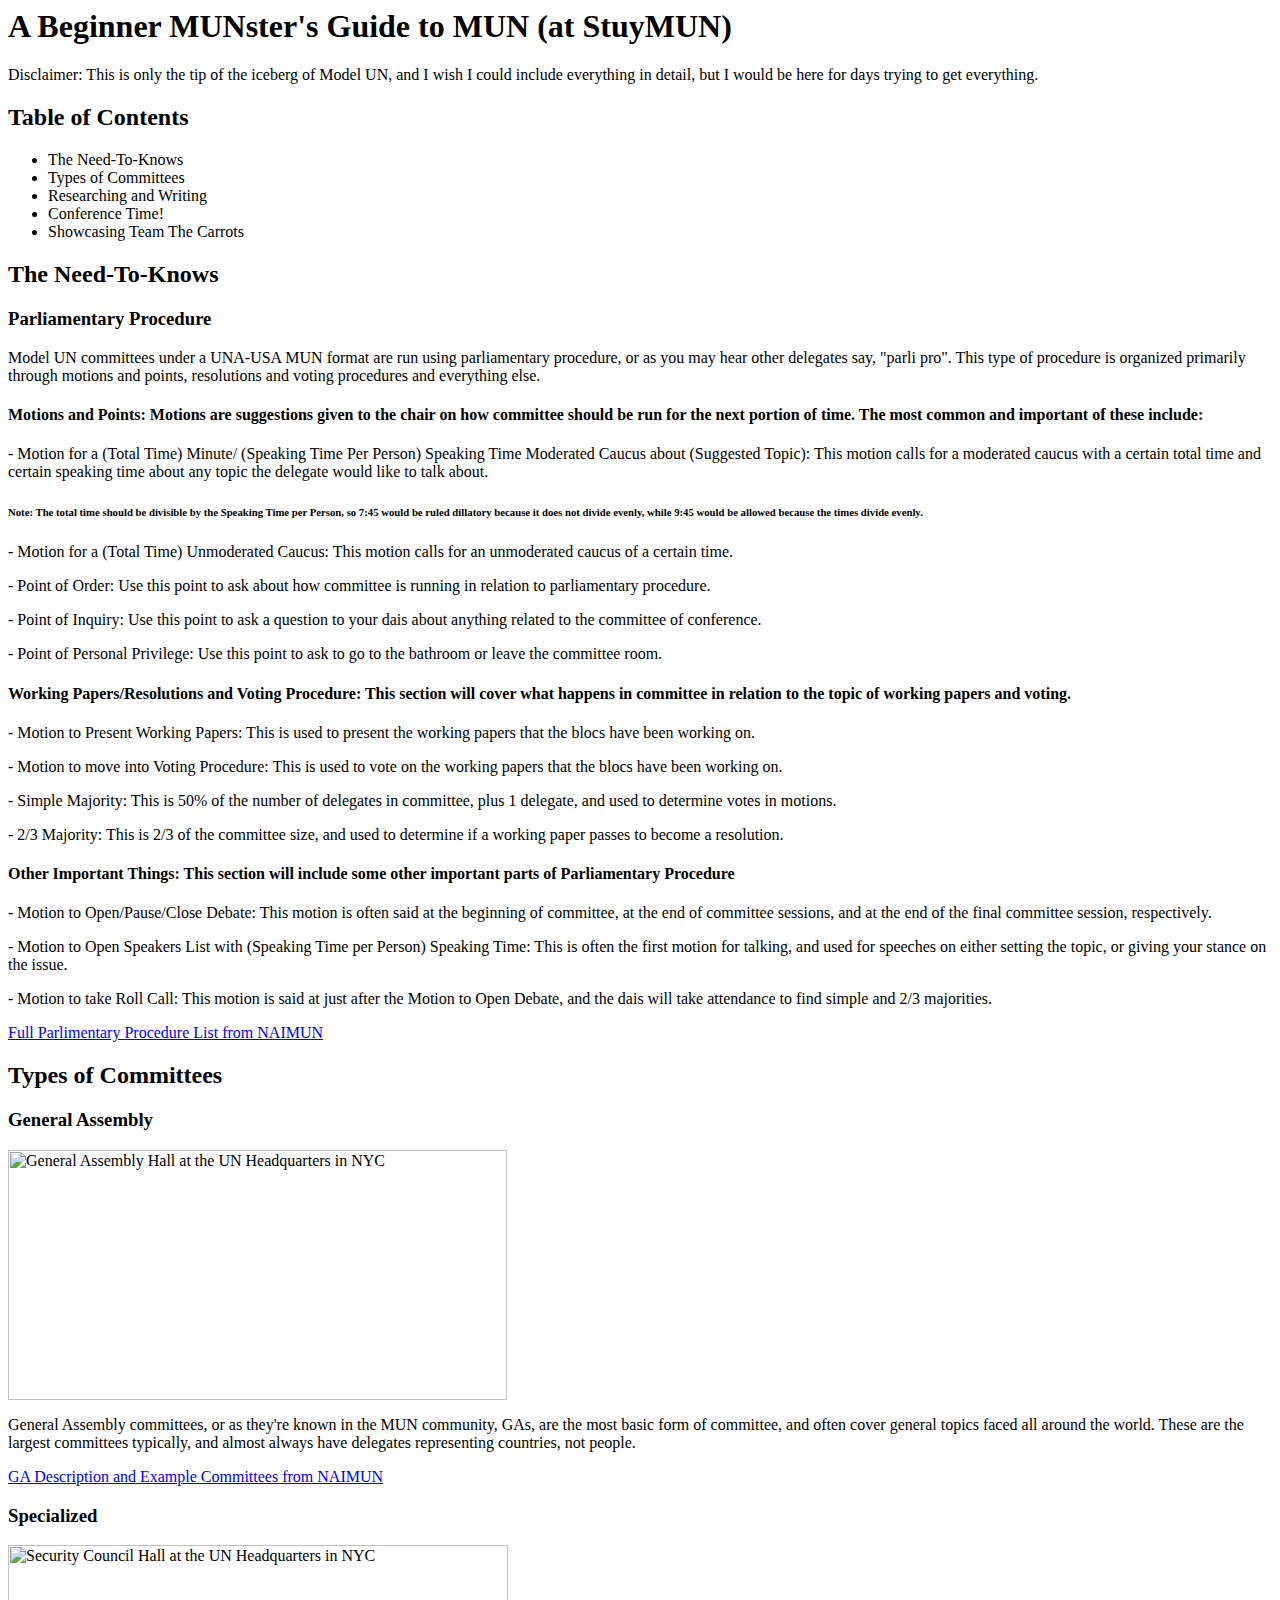
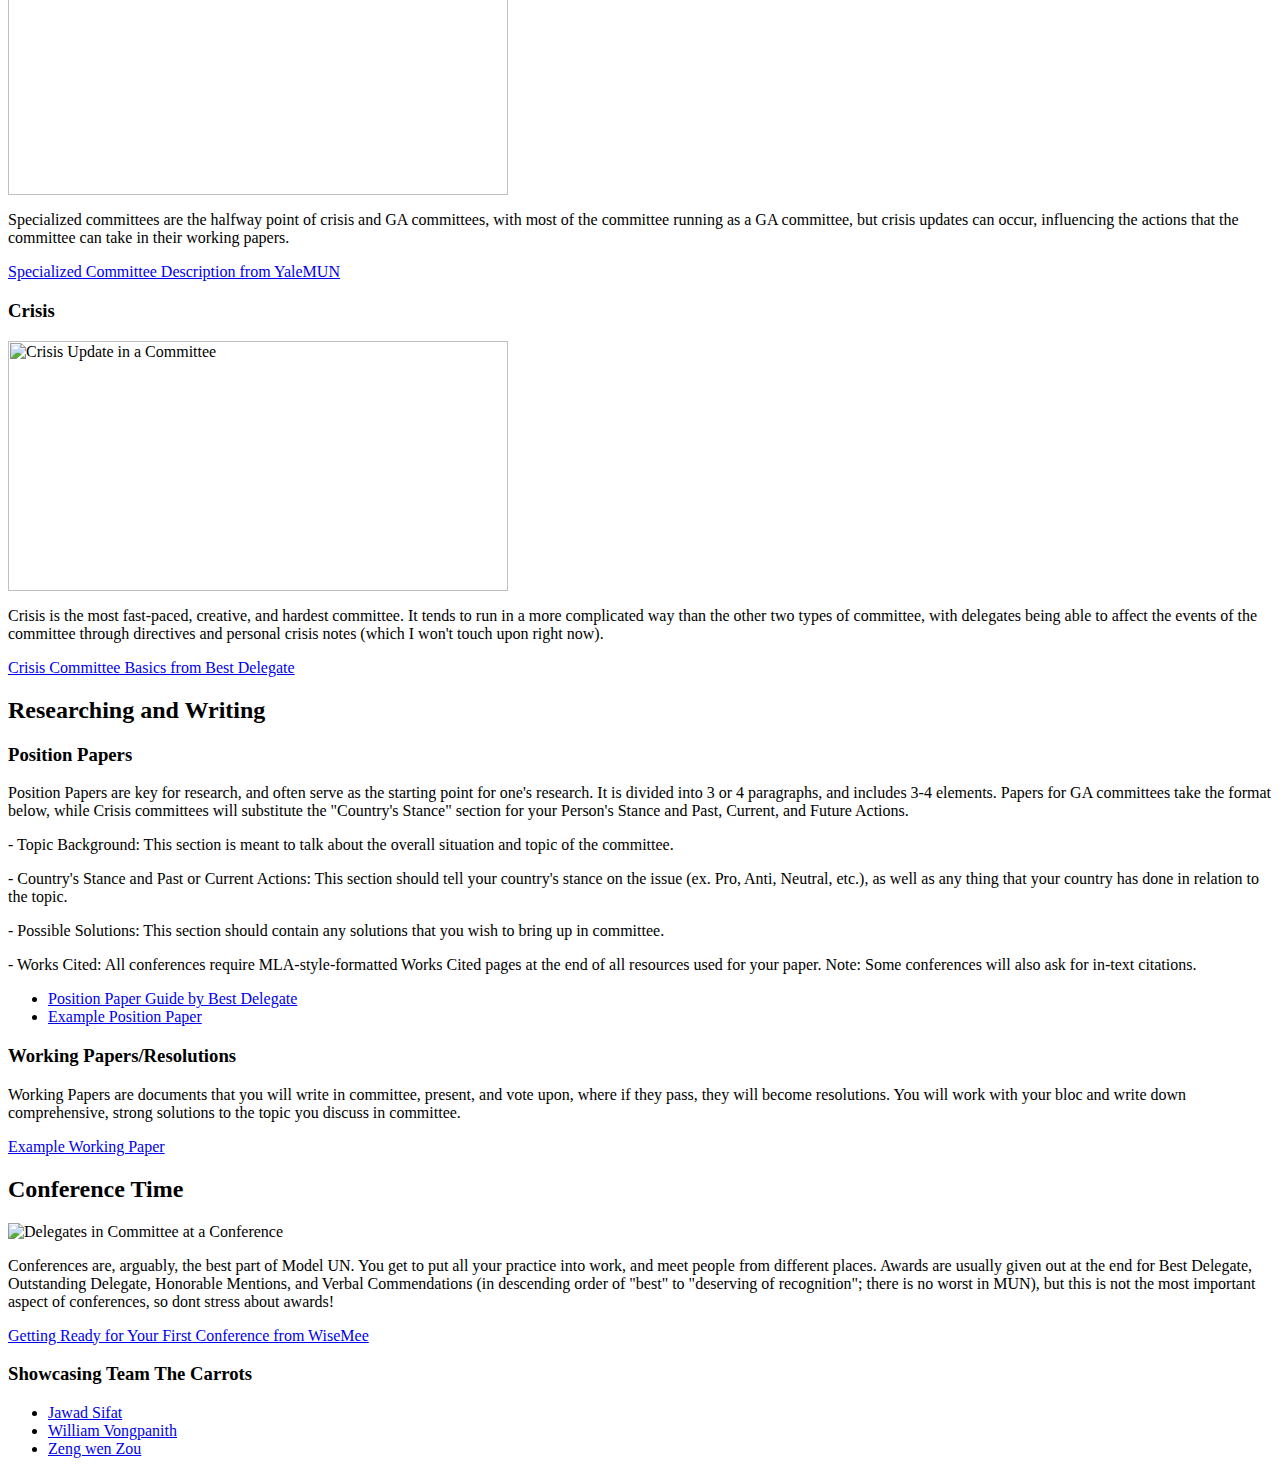
==== commit 6d7062e9: "Add files via upload" ====
--- a/index.html
+++ b/index.html
@@ -5,23 +5,24 @@
 2021-02-09
 
 Credits: Jawad Sifat and his website for an example of a finished version and how the site and code should look when done. 
+         All the sites that I linked throughout this site
 -->
 
 <!DOCTYPE>
 <html>
 <h1> A Beginner MUNster's Guide to MUN (at StuyMUN) </h1>
-    <p> Disclaimer: This is only the tip of the iceberg of Model UN, and I wish I could include everything in detail, but I would be here for days trying to get everything.</p>
+    <p> Disclaimer: This is only the tip of the iceberg of Model UN, and I wish I could include everything in detail, but I would be here for days trying to get everything.</p> <!-- I really wish I had the time to do this with much more depth in my explanations. Maybe as a later side project?-->
 <h2> Table of Contents </h2>
     <ul>
         <li> The Need-To-Knows </li>
+        <li> Types of Committees </li>
+        <li> Researching and Writing </li>
         <li> Conference Time! </li>
-        <li> Basics of the Secretariat </li>
-        <li> Very Useful Resources </li>
         <li> Showcasing Team The Carrots </li>
     </ul>   
-<h2> The Need-To-Knows </h2>
+<h2> The Need-To-Knows </h2> <!--I did not include a picture for this section because there is no visual to show Parli Pro.-->
     <h3> Parliamentary Procedure </h3>
-        <h4> Model UN committees under a UNA-USA MUN format are run using parliamentary procedure, or as you may hear other delegates say, "parli pro". This type of procedure is organized primarily through motions and points, resolutions and voting procedures and everything else.</h4>    
+    <p> Model UN committees under a UNA-USA MUN format are run using parliamentary procedure, or as you may hear other delegates say, "parli pro". This type of procedure is organized primarily through motions and points, resolutions and voting procedures and everything else.</p>    
         <h4>Motions and Points: Motions are suggestions given to the chair on how committee should be run for the next portion of time. The most common and important of these include:</h4>
             <p> - Motion for a (Total Time) Minute/ (Speaking Time Per Person) Speaking Time Moderated Caucus about (Suggested Topic): This motion calls for a moderated caucus with a certain total time and certain speaking time about any topic the delegate would like to talk about.</p>
                 <h6>     Note: The total time should be divisible by the Speaking Time per Person, so 7:45 would be ruled dillatory because it does not divide evenly, while 9:45 would be allowed because the times divide evenly.</h6> 
@@ -39,7 +40,7 @@
             <p> - Motion to Open Speakers List with (Speaking Time per Person) Speaking Time: This is often the first motion for talking, and used for speeches on either setting the topic, or giving your stance on the issue.</p>
             <p> - Motion to take Roll Call: This motion is said at just after the Motion to Open Debate, and the dais will take attendance to find simple and 2/3 majorities.</p> 
         <a href="https://naimun.modelun.org/parliamentary-procedures"> Full Parlimentary Procedure List from NAIMUN </a>
-<h2> Types of Committees </h2>
+<h2> Types of Committees </h2> <!--I wanted to keep all of these descriptions brief for the sake of clarity and time management.--> 
     <h3> General Assembly </h3>
         <img
             width=499
@@ -64,7 +65,7 @@
             alt="Crisis Update in a Committee">
         <p> Crisis is the most fast-paced, creative, and hardest committee. It tends to run in a more complicated way than the other two types of committee, with delegates being able to affect the events of the committee through directives and personal crisis notes (which I won't touch upon right now).</p>
         <a href="https://bestdelegate.com/everything-you-need-to-know-about-crisis-committees/"> Crisis Committee Basics from Best Delegate </a>
-<h2> Researching and Writing </h2>
+<h2> Researching and Writing </h2> <!-- This covers the main parts of research and writing in MUN, but not the gritty, specific ways of how to do research or write working papers because I cannot clearly and concisely explain those details.-->
     <h3> Position Papers </h3>
         <p> Position Papers are key for research, and often serve as the starting point for one's research. It is divided into 3 or 4 paragraphs, and includes 3-4 elements. Papers for GA committees take the format below, while Crisis committees will substitute the "Country's Stance" section for your Person's Stance and Past, Current, and Future Actions.</p>
             <p>- Topic Background: This section is meant to talk about the overall situation and topic of the committee.</p> 
@@ -78,11 +79,11 @@
     <h3> Working Papers/Resolutions </h3>
         <p> Working Papers are documents that you will write in committee, present, and vote upon, where if they pass, they will become resolutions. You will work with your bloc and write down comprehensive, strong solutions to the topic you discuss in committee. </p> 
         <a href="https://docs.google.com/document/d/1sI--Z1EplctZxuT4vmtqIP-Td0SawoI1I2shFGcIjhc/edit?usp=sharing"> Example Working Paper </a>    
-<h2> Conference Time </h2>
+<h2> Conference Time </h2> <!-- I wanted to concisely summarize the conference experience here and end on a high note!-->
     <img 
          src="https://www.tjtoday.org/wp-content/uploads/2019/02/Model-United-Nations-Conference-Photograph-900x527.jpeg"
          alt="Delegates in Committee at a Conference">
-    <p> Conferences are, arguably, the best part of Model UN. You get to put all your practice into work, and meet people from different places. Awards are usually given out at the end for Best Delegate, Outstanding Delegate, Honorable Mentions, and Verbal Commendations, but this is not the most important aspect of conferences, so dont stress about awards!. </p>
+    <p> Conferences are, arguably, the best part of Model UN. You get to put all your practice into work, and meet people from different places. Awards are usually given out at the end for Best Delegate, Outstanding Delegate, Honorable Mentions, and Verbal Commendations (in descending order of "best" to "deserving of recognition"; there is no worst in MUN), but this is not the most important aspect of conferences, so dont stress about awards! </p>
     <a href="https://www.wisemee.com/10-steps-to-prepare-for-your-first-mun-conference/"> Getting Ready for Your First Conference from WiseMee </a>
 <h3> Showcasing Team The Carrots </h3>
     <ul> 
